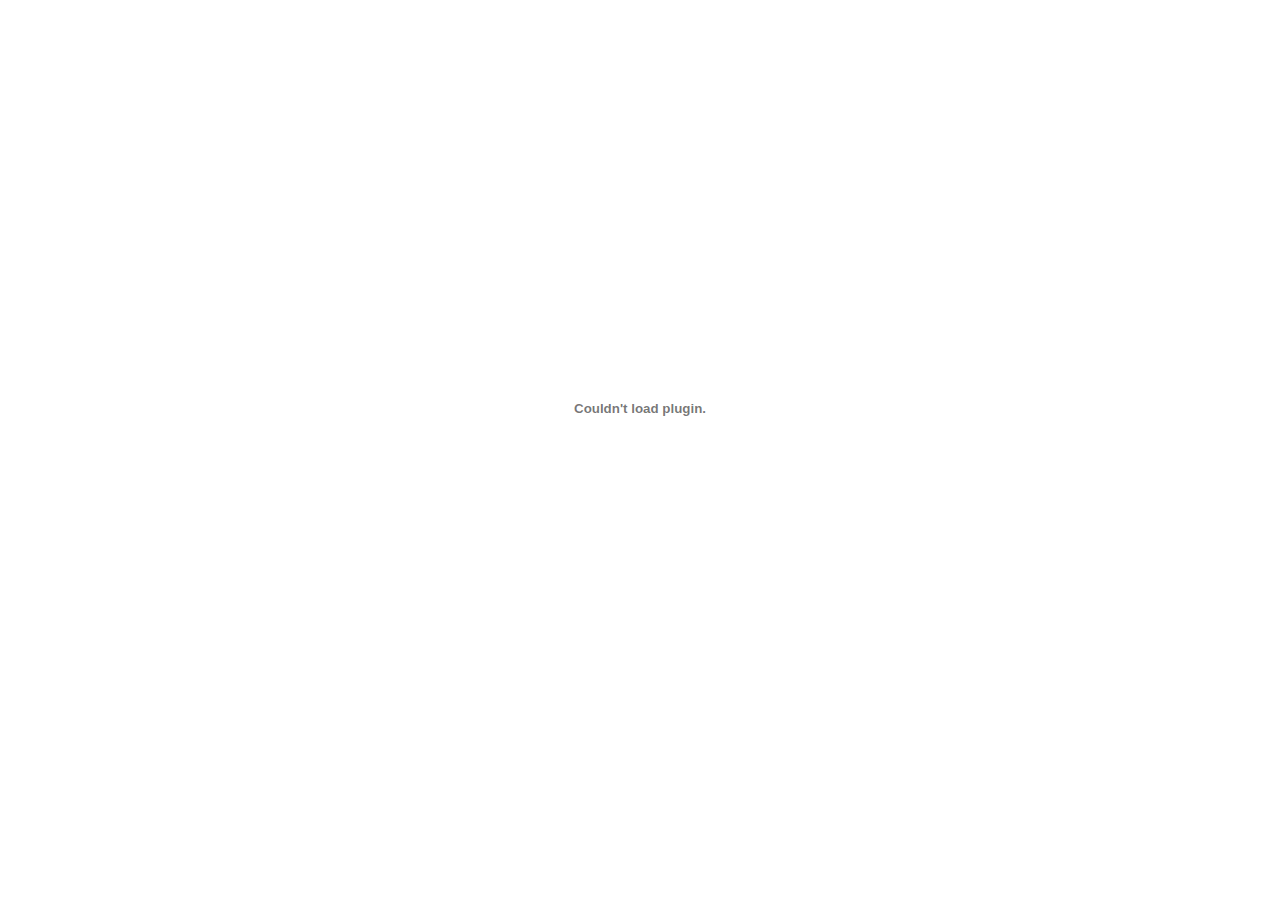
==== assets/resume/resume.html @ 9030cf28 "initial commit" ====
<!DOCTYPE html>
<html lang="en">
<head>
    <meta charset="UTF-8">
    <meta http-equiv="X-UA-Compatible" content="IE=edge">
    <meta name="viewport" content="width=device-width, initial-scale=1.0">
    <title>Resume</title>
</head>
<body>
    <embed src="Resume.pdf" type="application/pdf" width="100%" height="800px" />
</body>
</html>
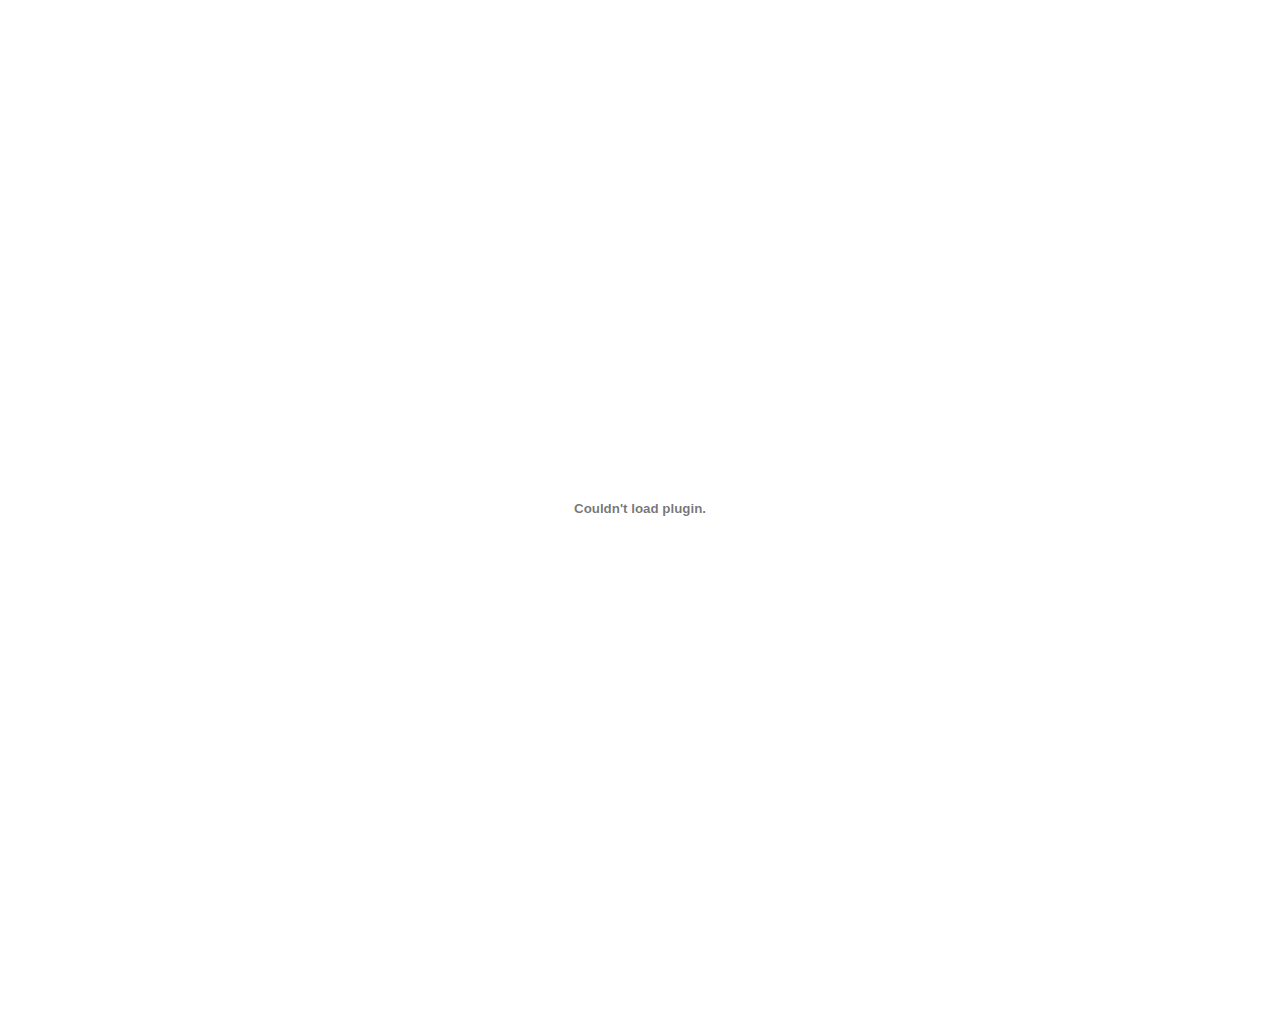
==== commit 1ac63401: "change the height to 1000px on line 10" ====
--- a/assets/resume/resume.html
+++ b/assets/resume/resume.html
@@ -7,6 +7,6 @@
     <title>Resume</title>
 </head>
 <body>
-    <embed src="Resume.pdf" type="application/pdf" width="100%" height="800px" />
+    <embed src="Resume.pdf" type="application/pdf" width="100%" height="1000px" />
 </body>
 </html>